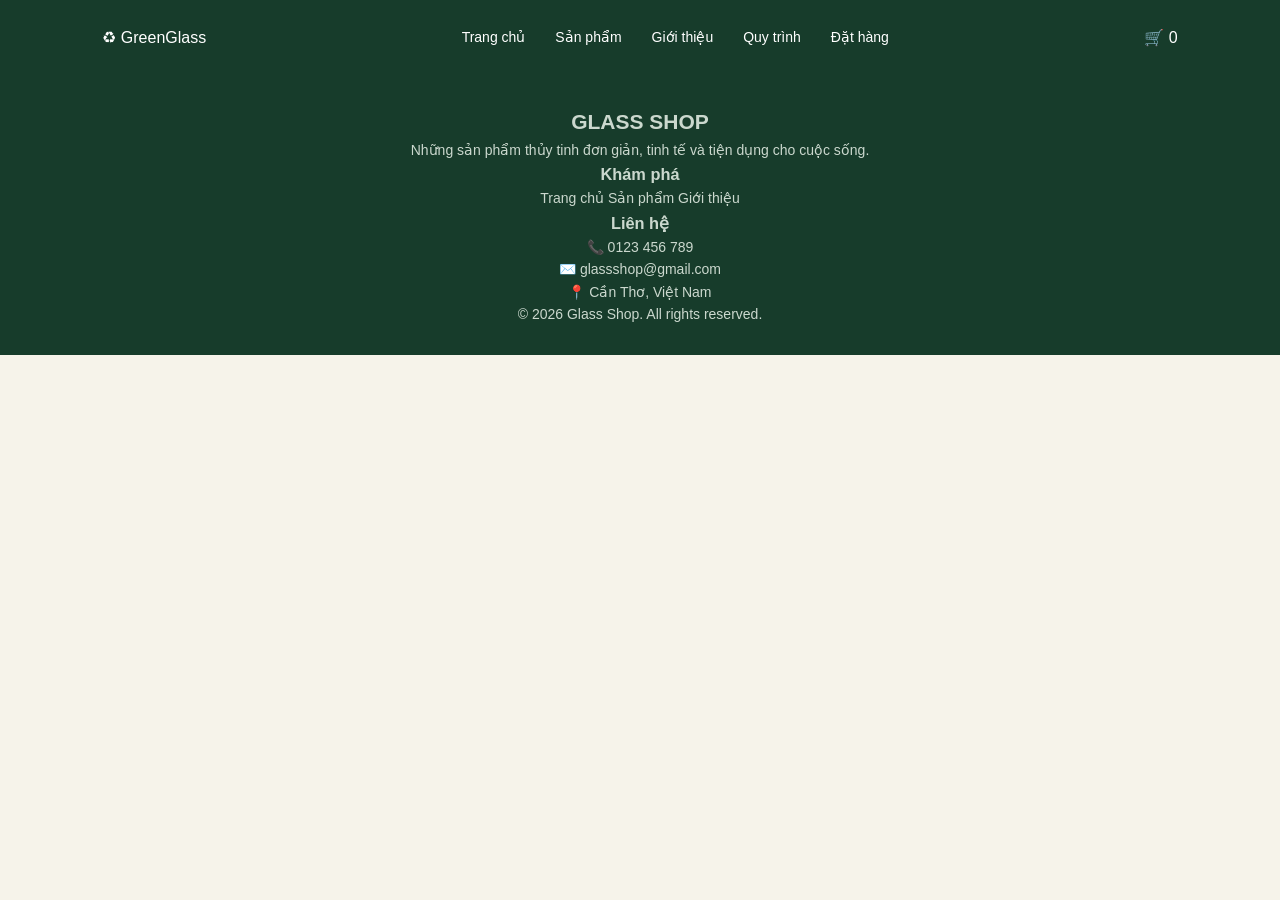
==== index.html/components.html @ 7a40cd33 "Initial website" ====
<!DOCTYPE html>
<html lang="en">
<head>
    <meta charset="UTF-8">
    <meta name="viewport" content="width=device-width, initial-scale=1.0">
    <title>Document</title>
     <link rel="stylesheet" href="style.css">
</head>
<body>

<div id="menu-content">
    <header>
    <div class="logo">♻ GreenGlass</div>

    <nav>
        <a href="index.html">Trang chủ</a>
        <a href="sanpham.html">Sản phẩm</a>
        <a href="#about">Giới thiệu</a>
        <a href="#process">Quy trình</a>
        <a href="#contact">Đặt hàng</a>
    </nav>

    <div class="cart">🛒 0</div>
    </header>
</div>

<div id="footer-content">

    <footer class="footer">

        <div class="footer-container">

            <div class="footer-brand">
                <h2>GLASS SHOP</h2>
                <p>
                    Những sản phẩm thủy tinh đơn giản,
                    tinh tế và tiện dụng cho cuộc sống.
                </p>
            </div>

            <div class="footer-links">
                <h3>Khám phá</h3>
                <a href="index.html">Trang chủ</a>
                <a href="sanpham.html">Sản phẩm</a>
                <a href="#">Giới thiệu</a>
            </div>

            <div class="footer-contact">
                <h3>Liên hệ</h3>
                <p>📞 0123 456 789</p>
                <p>✉️ glassshop@gmail.com</p>
                <p>📍 Cần Thơ, Việt Nam</p>
            </div>

        </div>

        <div class="footer-bottom">
            © 2026 Glass Shop. All rights reserved.
        </div>

    </footer>

</div>

</body>
</html>
---- index.html/style.css ----
* {
    margin: 0;
    padding: 0;
    box-sizing: border-box;
}

html {
    scroll-behavior: smooth;
}

body {
    font-family: Arial, sans-serif;
    background: #f6f3ea;
    color: #24382d;
    min-height: 100%;
    line-height: 1.6;
}

a {
    text-decoration: none;
    color: inherit;
}

button {
    border: 0;
    cursor: pointer;
}
main{
    flex: 1; 
}

/* ===== HEADER ===== */

header {
    height: 75px;
    padding: 0 8%;
    background: #173c2b;
    color: white;

    display: flex;
    align-items: center;
    justify-content: space-between;
}

header h1 {
    color: #d5e6c9;
    font-size: 25px;
}

nav {
    display: flex;
    gap: 30px;
}

nav a {
    font-size: 14px;
    transition: .3s;
}

nav a:hover {
    color: #c9dfba;
}


/* ===== HERO ===== */

.hero {
    min-height: 600px;
    padding: 60px 8%;
    position: relative;
    display: grid; 
    grid-template-columns: 1fr 1fr; 
    align-items: center;
    min-height: 500px;
    background:
        linear-gradient(rgba(223, 233, 216, 0.40),
                        rgba(223, 233, 216, 0.40)),
        url("img/banner1.jpg") center / cover no-repeat;
}
.hero-product {
   height:100%; 
    display: flex;
    justify-content: center;
    align-items: center;
}

/* Ánh sáng phía sau chai */
.hero-product::before {
    content: "";
    position: absolute;
    width: 300px;
    height: 300px;
    border-radius: 50%;
    background: #f3d58a;
    filter: blur(80px);
    opacity: .45;
}

/* Chai */
.hero-product img {
   
   
    height: auto; 
    transform: translateY(-80px);
    width: 160%;
    max-height: 670px;
    object-fit: contain;
    max-width:none; 

    filter:
        drop-shadow(0 15px 20px rgba(0, 0, 0, .2));
}


.hero div {
    max-width: 1150px;
    margin: auto;
}

.hero h2 {
    max-width: 650px;
    font-size: 55px;
    line-height: 1.15;
    color: #173c2b;
    margin-bottom: 22px;
}

.hero p {
    max-width: 560px;
    color: #59675e;
    font-size: 17px;
    margin-bottom: 30px;
}

.btn {
    display: inline-block;
    background: #34704d;
    color: white;
    padding: 13px 25px;
    border-radius: 30px;
    font-weight: bold;
    transition: .3s;
}

.btn:hover,
button:hover {
    background: #173c2b;
    transform: translateY(-2px);
}


/* ===== SECTION ===== */

section {
    padding: 80px 8%;
}

section > h2 {
    text-align: center;
    color: #173c2b;
    font-size: 34px;
    margin-bottom: 45px;
}


/* ===== PRODUCTS ===== */

.products {
    max-width: 1100px;
    margin: auto;

    display: grid;
    grid-template-columns: repeat(3, 1fr);
    gap: 28px;
}

.product {
    background: white;
    border-radius: 18px;
    padding: 15px;

    box-shadow: 0 8px 25px rgba(40, 60, 45, .08);

    transition: .3s;
}

.product:hover {
    transform: translateY(-6px);
}

.product img {
    width: 500px;
    height: 500px; 
    object-fit: cover;
    border-radius: 13px;
    background: #dce8d5;
}

.product h3 {
    margin: 17px 5px 5px;
    color: #24563b;
    font-size: 18px;
}

.product p {
    margin: 0 5px 15px;
    color: #a36d45;
    font-size: 17px;
    font-weight: bold;
}

.product button {
    width: 100%;
    padding: 11px;
    border-radius: 25px;
    background: #34704d;
    color: white;
}


/* ===== ABOUT ===== */

.about {
    background: #e9e3d5;
}

.about p {
    max-width: 700px;
    margin: auto;
    text-align: center;
    color: #59645c;
    font-size: 16px;
}


/* ===== PROCESS ===== */

.process {
    background: #f6f3ea;
}

.process > div {
    max-width: 1000px;
    margin: auto;

    display: grid;
    grid-template-columns: repeat(4, 1fr);
    gap: 20px;
}

.process h3 {
    min-height: 130px;

    background: white;
    border-radius: 16px;

    display: flex;
    align-items: center;
    justify-content: center;

    text-align: center;
    padding: 20px;

    color: #34704d;
box-shadow: 0 7px 22px rgba(40, 60, 45, .07);

    transition: .3s;
}

.process h3:hover {
    transform: translateY(-5px);
    background: #edf4e9;
}


/* ===== FORM ===== */

#contact {
    background: #e4ecdf;
}

form {
    max-width: 650px;
    margin: auto;

    padding: 35px;

    background: white;
    border-radius: 20px;

    box-shadow: 0 10px 35px rgba(40, 60, 45, .1);
}

input,
select,
textarea {
    width: 100%;
    padding: 13px 15px;
    margin-bottom: 17px;

    border: 1px solid #d7ded3;
    border-radius: 9px;

    background: #fafbf8;
    outline: none;

    font-family: inherit;
    font-size: 14px;
}

input:focus,
select:focus,
textarea:focus {
    border-color: #34704d;
}

textarea {
    min-height: 110px;
    resize: vertical;
}

form button {
    width: 100%;
    padding: 13px;

    border-radius: 25px;

    background: #34704d;
    color: white;

    font-weight: bold;
}


/* ===== FOOTER ===== */

footer {
    background: #173c2b;
    color: #cbd8ce;

    text-align: center;
    padding: 30px 15px;

    font-size: 14px;
}


/* ===== TABLET ===== */

@media (max-width: 900px) {

    header {
        padding: 0 5%;
    }

    nav {
        gap: 15px;
    }

    .hero h2 {
        font-size: 45px;
    }

    .products {
        grid-template-columns: repeat(2, 1fr);
    }

    .process > div {
        grid-template-columns: repeat(2, 1fr);
    }
    .hero-product img { max-width: 420px;
    }
}


/* ===== PHONE ===== */

@media (max-width: 600px) {

    header {
        height: auto;
        padding: 18px 6%;

        flex-direction: column;
        gap: 15px;
    }

    nav {
        gap: 15px;
        flex-wrap: wrap;
        justify-content: center;
    }

    nav a {
        font-size: 13px;
    }

    .hero {
        min-height: 450px;
        padding: 60px 7%;
        text-align: center;
    }

    .hero h2 {
        font-size: 37px;
    }

    .hero p {
        font-size: 15px;
    }

    section {
        padding: 60px 6%;
    }

    section > h2 {
        font-size: 29px;
        margin-bottom: 30px;
    }

    .products {
        grid-template-columns: 1fr;
        gap: 22px;
    }

    .product img {
        height: 260px;
    }

    .process > div {
        grid-template-columns: 1fr;
    }

    .process h3 {
        min-height: 90px;
    }

    form {
        padding: 25px 18px;
    }
    .hero-product img { 
        max-width: 300px;
    }
}
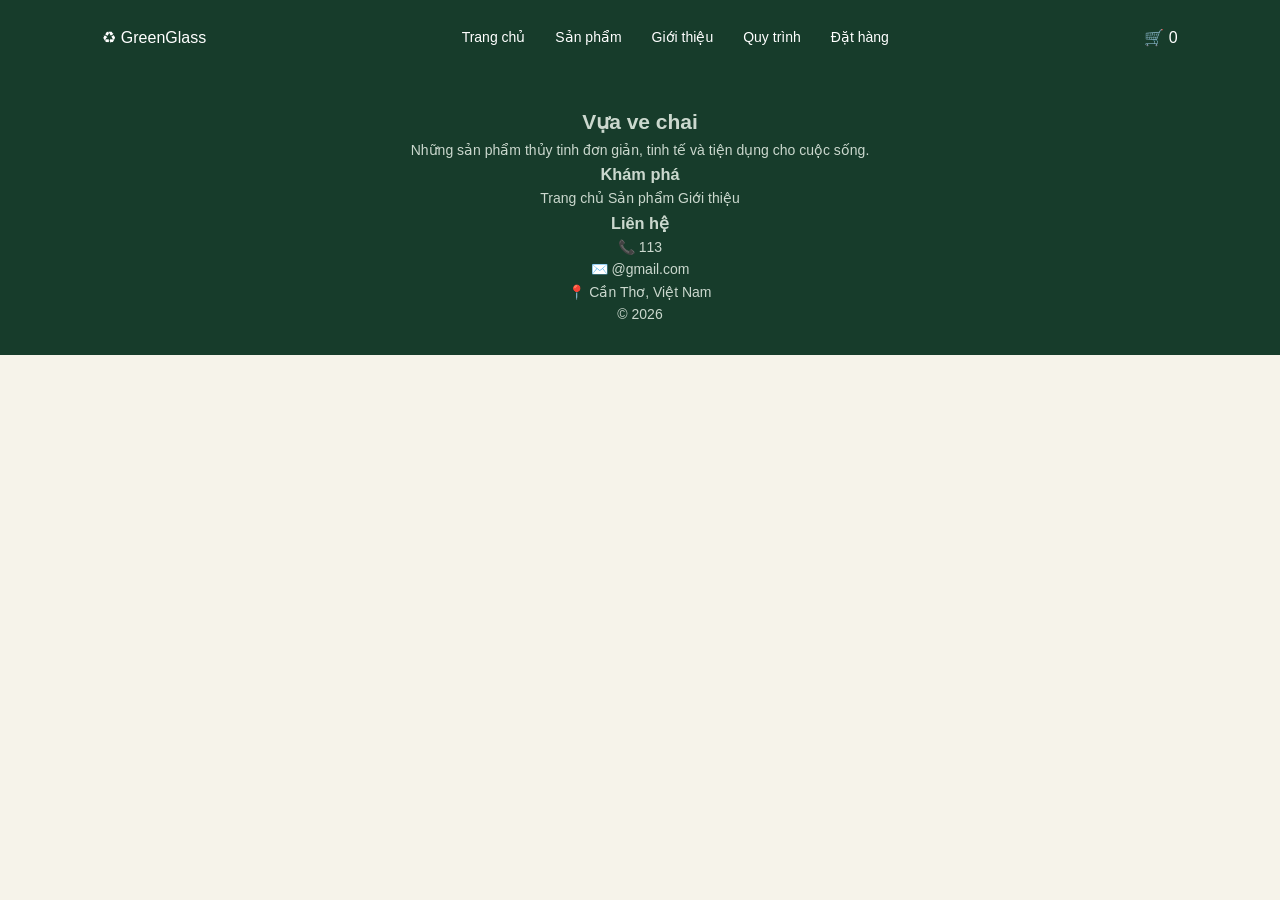
==== commit 37a31dbb: "Update" ====
--- a/index.html/components.html
+++ b/index.html/components.html
@@ -15,9 +15,9 @@
     <nav>
         <a href="index.html">Trang chủ</a>
         <a href="sanpham.html">Sản phẩm</a>
-        <a href="#about">Giới thiệu</a>
-        <a href="#process">Quy trình</a>
-        <a href="#contact">Đặt hàng</a>
+        <a href="gioithieu.html">Giới thiệu</a>
+        <a href="quytrinh.html">Quy trình</a>
+        <a href="dathang.html">Đặt hàng</a>
     </nav>
 
     <div class="cart">🛒 0</div>
@@ -31,7 +31,7 @@
         <div class="footer-container">
 
             <div class="footer-brand">
-                <h2>GLASS SHOP</h2>
+                <h2>Vựa ve chai  </h2>
                 <p>
                     Những sản phẩm thủy tinh đơn giản,
                     tinh tế và tiện dụng cho cuộc sống.
@@ -42,20 +42,20 @@
                 <h3>Khám phá</h3>
                 <a href="index.html">Trang chủ</a>
                 <a href="sanpham.html">Sản phẩm</a>
-                <a href="#">Giới thiệu</a>
+                <a href="gioithieu.html">Giới thiệu</a>
             </div>
 
             <div class="footer-contact">
                 <h3>Liên hệ</h3>
-                <p>📞 0123 456 789</p>
-                <p>✉️ glassshop@gmail.com</p>
+                <p>📞 113</p>
+                <p>✉️ @gmail.com</p>
                 <p>📍 Cần Thơ, Việt Nam</p>
             </div>
 
         </div>
 
         <div class="footer-bottom">
-            © 2026 Glass Shop. All rights reserved.
+            © 2026 
         </div>
 
     </footer>
--- a/index.html/style.css
+++ b/index.html/style.css
@@ -26,7 +26,12 @@
     cursor: pointer;
 }
 main{
-    flex: 1; 
+    width: 100%; 
+}
+.hero, 
+.featured-products{
+    width: 100%; 
+    box-sizing: border-box;
 }
 
 /* ===== HEADER ===== */
@@ -65,6 +70,8 @@
 /* ===== HERO ===== */
 
 .hero {
+    width:100%; 
+    flex-shrink: 0;
     min-height: 600px;
     padding: 60px 8%;
     position: relative;
@@ -94,6 +101,8 @@
     background: #f3d58a;
     filter: blur(80px);
     opacity: .45;
+
+    animation: bottleGlow 3s ease-in-out infinte alternate; 
 }
 
 /* Chai */
@@ -161,7 +170,26 @@
     font-size: 34px;
     margin-bottom: 45px;
 }
-
+.section-title { 
+    text-align: center;
+    margin-bottom: 55px;
+
+}
+
+.section-title span { 
+    color : #caf1db; 
+    font-size : 14px; 
+    letter-spacing: 2px;
+    text-transform: uppercase;
+}
+.section-title h2 { 
+    color: #07dd68; 
+    font-size:36px;
+    margin: 10px 0; 
+}
+.section-title p{ 
+    color: #f2f9f5; 
+}
 
 /* ===== PRODUCTS ===== */
 
@@ -188,12 +216,13 @@
     transform: translateY(-6px);
 }
 
-.product img {
-    width: 500px;
+.product-image {
+    width: 600px;
     height: 500px; 
-    object-fit: cover;
-    border-radius: 13px;
-    background: #dce8d5;
+    overflow:hidden;
+    display:flex; 
+    align-items: center;
+    justify-content: center;
 }
 
 .product h3 {
@@ -216,7 +245,41 @@
     background: #34704d;
     color: white;
 }
-
+.product-card{ 
+    max-width: 8000px ; 
+    max-height: 700px;
+    margin: 0 auto 35px; 
+    display: flex; 
+    background: #eaf5ee; 
+    border-radius: hidden;
+    box-shadow: 0 8px 25px rgba(40, 80, 55, 0.08); 
+}
+.product-image img{
+    width : 100%; 
+    height: 100% ; 
+    object-fit: cover; 
+}
+.product-info { 
+    width: 100%; 
+    padding: 100px; 
+    object-fit: contain;
+}
+.product-info h3 {
+    color: #244f37; 
+    font-size: 28px;
+    margin-top: 0;
+}
+.product-price { 
+    color: #397a55; 
+    font-size: 22px; 
+    font-weight: 600;
+}
+.product-info label {
+    display: block; 
+    color: #557263; 
+    margin-top: 20px; 
+    margin-bottom: 8px;
+}
 
 /* ===== ABOUT ===== */
 
@@ -340,7 +403,7 @@
 
     text-align: center;
     padding: 30px 15px;
-
+    margin: auto;
     font-size: 14px;
 }
 
@@ -396,9 +459,31 @@
     }
 
     .hero {
-        min-height: 450px;
-        padding: 60px 7%;
+        width: 100%; 
+        box-sizing: border-box;
+        min-height: 500px;
+        padding: 60px 8%;
         text-align: center;
+        background: 
+               linear-gradient(
+                      rgba(223, 233, 216, 0.40),
+                      rgba(223, 233, 216, 0.40)    
+               ),
+               url("img/Banner1.jpg") center / cover no-repeat;
+               display:grid;
+               align-items: center;
+               justify-content: center;
+               text-align: center;
+               color: white; 
+               grid-template-columns: 1fr 1fr;
+
+    }
+    .hero h1 {
+
+        font-size: 30px;
+        margin-bottom: 20px;
+        font-weight: 600;
+
     }
 
     .hero h2 {
@@ -407,8 +492,18 @@
 
     .hero p {
         font-size: 15px;
-    }
-
+        line-height: 1.8; 
+        margin-bottom: 30px;
+    }
+    .hero-btn { 
+        display: inline-block; 
+        padding: 13px 28px; 
+        background: white; 
+        color: #315d47; 
+        text-decoration: none;
+        border-radius: 30px;
+        font-weight: 600;
+    }
     section {
         padding: 60px 6%;
     }
@@ -418,11 +513,6 @@
         margin-bottom: 30px;
     }
 
-    .products {
-        grid-template-columns: 1fr;
-        gap: 22px;
-    }
-
     .product img {
         height: 260px;
     }
@@ -439,6 +529,411 @@
         padding: 25px 18px;
     }
     .hero-product img { 
-        max-width: 300px;
-    }
-}
+        max-width: 180px;
+    }
+}
+/*Sản phẩm giới thiệu  */ 
+.featured-products { 
+    padding: 80px 8%; 
+    background: 
+    linear-gradient(
+             rgba(223, 233, 216, 0.40),
+             rgba(223, 233, 216, 0.40)
+             ),  
+             url("img/Banner1.jpg") center / cover no-repeat;
+
+    width: 100%; 
+    flex-shrink: 0;
+}
+
+/* SỐ LƯỢNG */
+
+.quantity {
+
+    display: flex;
+
+    align-items: center;
+
+    width: fit-content;
+
+    border: 1px solid #b8d3c1;
+
+    border-radius: 8px;
+
+    overflow: hidden;
+
+    background: white;
+
+}
+
+.quantity button {
+
+    width: 38px;
+
+    height: 38px;
+
+    border: none;
+
+    background: #e3f1e8;
+
+    color: #315d43;
+
+    font-size: 20px;
+
+    cursor: pointer;
+
+}
+
+.quantity input {
+
+    width: 45px;
+
+    height: 38px;
+
+    border: none;
+
+    text-align: center;
+
+    outline: none;
+
+}
+
+.product-description {
+
+    color: #5f7167;
+
+    line-height: 1.7;
+
+    margin: 25px 0;
+
+}
+
+/* NÚT ĐẶT HÀNG */
+
+.order-btn {
+
+    border: none;
+
+    padding: 13px 30px;
+
+    background: #477d5c;
+
+    color: white;
+
+    border-radius: 25px;
+
+    font-size: 15px;
+
+    cursor: pointer;
+
+}
+
+.order-btn:hover {
+
+    background: #356746;
+
+}
+
+/* XEM TẤT CẢ */
+
+.view-all {
+
+    text-align: center;
+
+    margin-top: 45px;
+
+}
+
+.view-all a {
+
+    color: #397a55;
+
+    text-decoration: none;
+
+    font-weight: 600;
+
+}
+
+/* =========================
+
+   POPUP TÀI KHOẢN
+
+========================= */
+
+.account-popup {
+
+    display: none;
+
+    position: fixed;
+
+    inset: 0;
+
+    background: rgba(0, 0, 0, 0.45);
+
+    align-items: center;
+
+    justify-content: center;
+
+    z-index: 1000;
+
+}
+
+.account-box {
+
+    width: 380px;
+
+    max-width: 90%;
+
+    background: white;
+
+    padding: 35px;
+
+    border-radius: 20px;
+
+    position: relative;
+
+}
+
+.account-box h2 {
+
+    color: #315d43;
+
+}
+
+.account-box p {
+
+    color: #68776e;
+
+    line-height: 1.5;
+
+}
+
+.account-box input {
+
+    width: 100%;
+
+    box-sizing: border-box;
+
+    padding: 13px;
+
+    margin-top: 12px;
+
+    border: 1px solid #cbdcd1;
+
+    border-radius: 8px;
+
+    outline: none;
+
+}
+
+.login-btn {
+
+    width: 100%;
+
+    margin-top: 18px;
+
+    padding: 13px;
+
+    border: none;
+
+    border-radius: 8px;
+
+    background: #477d5c;
+
+    color: white;
+
+    cursor: pointer;
+
+}
+
+.close-popup {
+
+    position: absolute;
+
+    right: 18px;
+
+    top: 12px;
+
+    border: none;
+
+    background: none;
+
+    font-size: 28px;
+
+    cursor: pointer;
+
+}
+
+.register-text {
+
+    text-align: center;
+
+    margin-top: 20px;
+
+}
+
+.register-text a {
+
+    color: #397a55;
+
+}
+
+/* =========================
+   HIỆU ỨNG XANH NHẸ
+========================= */
+
+.hero {
+    position: relative;
+    overflow: hidden;
+}
+
+/* Lớp hiệu ứng phủ toàn banner */
+.hero-particles {
+    position: absolute;
+    inset: 0;
+    pointer-events: none;
+    overflow: hidden;
+    z-index: 1;
+}
+
+/* Các hạt/lá */
+.hero-particles span {
+    position: absolute;
+    opacity: 0;
+    font-size: 18px;
+    animation: floatLeaf 8s ease-in-out infinite;
+}
+
+/* Vị trí từng hạt */
+
+.hero-particles span:nth-child(1) {
+    left: 8%;
+    top: 20%;
+    animation-delay: 0s;
+}
+
+.hero-particles span:nth-child(2) {
+    left: 22%;
+    top: 65%;
+    font-size: 14px;
+    animation-delay: 2s;
+}
+
+.hero-particles span:nth-child(3) {
+    left: 42%;
+    top: 15%;
+    font-size: 15px;
+    animation-delay: 4s;
+}
+
+.hero-particles span:nth-child(4) {
+    left: 58%;
+    top: 75%;
+    font-size: 20px;
+    animation-delay: 1s;
+}
+
+.hero-particles span:nth-child(5) {
+    left: 76%;
+    top: 18%;
+    font-size: 13px;
+    animation-delay: 3s;
+}
+
+.hero-particles span:nth-child(6) {
+    left: 88%;
+    top: 65%;
+    font-size: 17px;
+    animation-delay: 5s;
+}
+
+
+/* Chuyển động rất nhẹ */
+@keyframes floatLeaf {
+
+    0% {
+        opacity: 0;
+        transform: translateY(-20px) translateX(0) rotate(0deg);
+    }
+
+    8% {
+        opacity: 0.55;
+    }
+
+    90% {
+        opacity: 0.55;
+    }
+
+    100% {
+        opacity: 0;
+        transform: translateY(600px) translateX(-15px) rotate(180deg);
+    }
+}
+@keyframes bottleGlow{
+    from{
+        opacity: .30; 
+        transform: scale(.92);
+    }
+    to{
+        opacity: .60; 
+        transform:scale(1.05);
+    }
+}
+
+/* ===== SẢN PHẨM TRÊN ĐIỆN THOẠI ===== */
+
+@media (max-width: 600px) {
+
+    .product-card {
+        width: 94%;
+        margin: 0 auto 25px;
+
+        display: flex;
+        flex-direction: column;
+
+        box-sizing: border-box;
+    }
+
+    .product-image {
+        width: 100%;
+        height: 220px;
+    }
+
+    .product-image img {
+        width: 100%;
+        height: 100%;
+        object-fit: contain;
+    }
+
+    .product-info {
+        width: 100%;
+        padding: 18px;
+        box-sizing: border-box;
+    }
+
+    .product-info h3 {
+        font-size: 19px;
+        margin-top: 0;
+    }
+
+    .product-price {
+        font-size: 17px;
+    }
+
+    .product-description {
+        font-size: 14px;
+        line-height: 1.6;
+    }
+
+    .order-btn {
+        width: 100%;
+        padding: 11px;
+    }
+}
+.section-title h2 {
+    font-size: 28px;
+}
+
+.section-title p {
+    font-size: 14px;
+}
